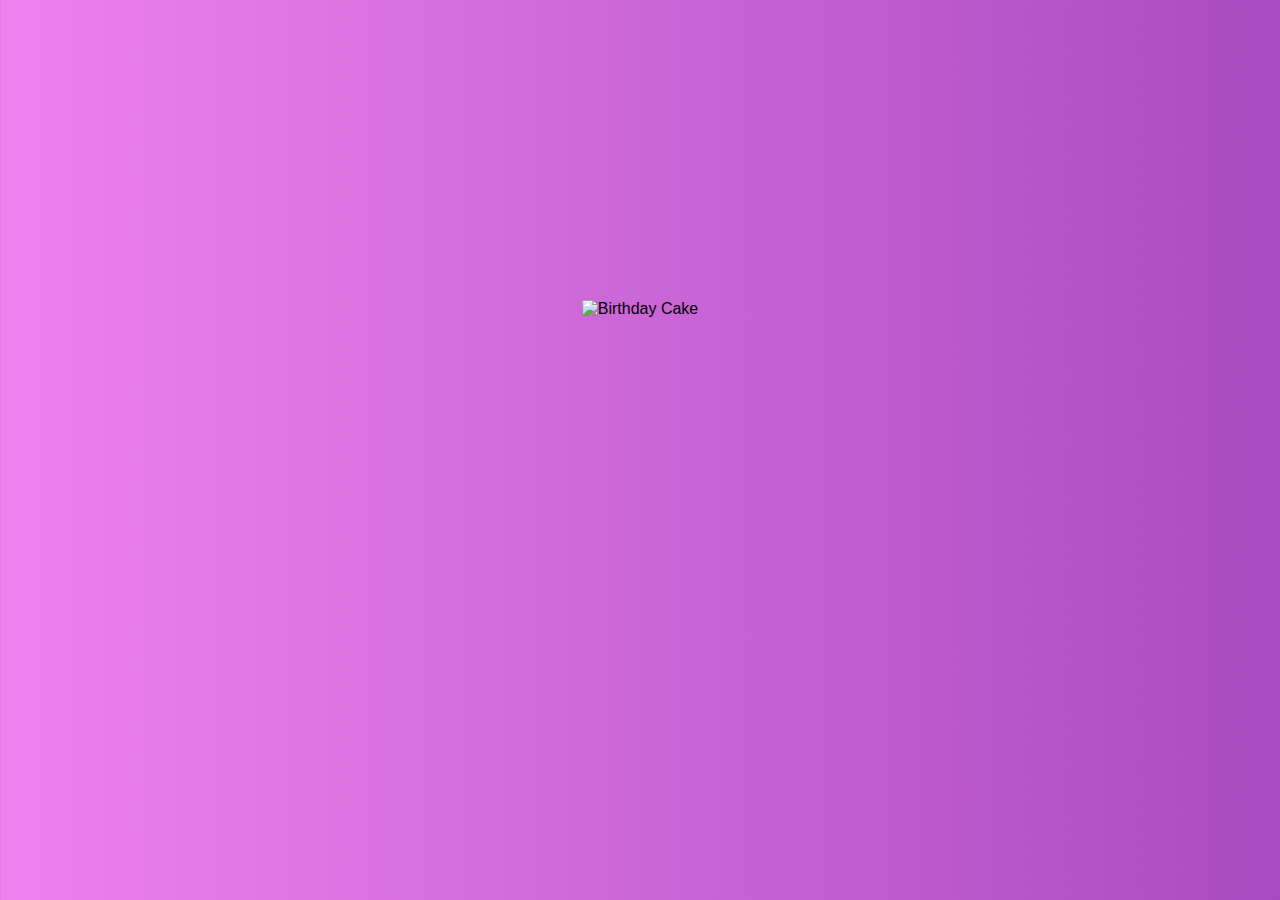
==== birthday.html @ 50de6c6e "Basic HTML done" ====
<!DOCTYPE html>
<html lang="en">

<head>
    <meta charset="UTF-8">
    <meta name="viewport" content="width=device-width, initial-scale=1.0">
    <title>Happy Birthday!</title>
    <style>
        body {
            font-family: Arial, sans-serif;
            margin: 0;
            padding: 0;
            background: linear-gradient(90deg, violet, indigo, blue, green, yellow, orange, red);
            background-size: 1400% 100%;
            animation: rainbowWave 5s ease infinite;
        }

        @keyframes rainbowWave {
            0% {
                background-position: 0% 50%;
            }
            100% {
                background-position: 100% 50%;
            }
        }

        .container:hover {
            cursor: pointer;
            animation: glitter 1s infinite;
        }

        @keyframes glitter {
            0% { filter: hue-rotate(0deg); }
            100% { filter: hue-rotate(360deg); }
        }

        .glitter {
            position: absolute;
            width: 10px;
            height: 10px;
            background-color: #5111e7;
            border-radius: 50%;
            pointer-events: none;
            animation: sparkle 1s ease-out forwards;
        }

        @keyframes sparkle {
            0% { transform: scale(1); opacity: 1; }
            100% { transform: scale(0.1); opacity: 0; }
        }

        .container {
            text-align: center;
            margin-top: 300px;
        }

        #cake {
            width: 150px;
            transition: transform 2s, left 2s, top 2s;
            animation: dance 2s infinite alternate;
        }

        #cake:hover {
            transform: scale(1.3);
        }

        @keyframes dance {
            0% { transform: rotate(-10deg); }
            100% { transform: rotate(10deg); }
        }

        #message {
            display: none;
            color: #ff0e0e;
            font-size: 80px;
            font-weight: bold;
            margin-top: 200px;
        }

        #cake:hover+#message {
            display: block;
        }
    </style>
</head>

<script>
    document.addEventListener("mousemove", function (event) {
    let glitter = document.createElement("div");
    glitter.className = "glitter";
    glitter.style.left = event.clientX + "px";
    glitter.style.top = event.clientY + "px";
    document.body.appendChild(glitter);

    setTimeout(function () {
        glitter.remove();
        }, 1000);
    });
</script>


<body>
    <div class="container">
        <img id="cake" src="https://emojicdn.elk.sh/🎂" alt="Birthday Cake">
        <div id="message">Happy Birthday!</div>
    </div>
</body>

</html>
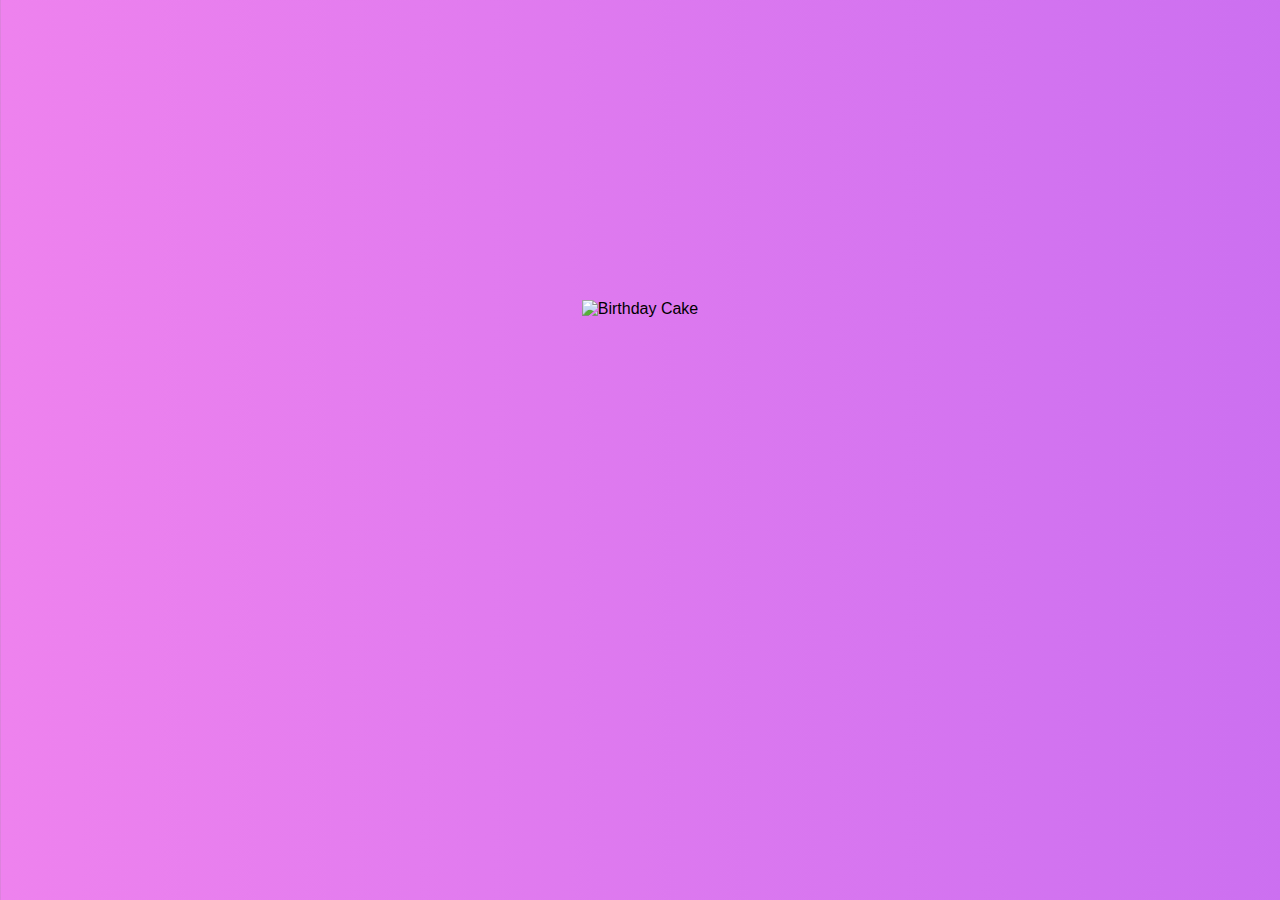
==== commit 6bbe92bf: "Rotate Cake and Pulse" ====
--- a/birthday.html
+++ b/birthday.html
@@ -5,82 +5,7 @@
     <meta charset="UTF-8">
     <meta name="viewport" content="width=device-width, initial-scale=1.0">
     <title>Happy Birthday!</title>
-    <style>
-        body {
-            font-family: Arial, sans-serif;
-            margin: 0;
-            padding: 0;
-            background: linear-gradient(90deg, violet, indigo, blue, green, yellow, orange, red);
-            background-size: 1400% 100%;
-            animation: rainbowWave 5s ease infinite;
-        }
-
-        @keyframes rainbowWave {
-            0% {
-                background-position: 0% 50%;
-            }
-            100% {
-                background-position: 100% 50%;
-            }
-        }
-
-        .container:hover {
-            cursor: pointer;
-            animation: glitter 1s infinite;
-        }
-
-        @keyframes glitter {
-            0% { filter: hue-rotate(0deg); }
-            100% { filter: hue-rotate(360deg); }
-        }
-
-        .glitter {
-            position: absolute;
-            width: 10px;
-            height: 10px;
-            background-color: #5111e7;
-            border-radius: 50%;
-            pointer-events: none;
-            animation: sparkle 1s ease-out forwards;
-        }
-
-        @keyframes sparkle {
-            0% { transform: scale(1); opacity: 1; }
-            100% { transform: scale(0.1); opacity: 0; }
-        }
-
-        .container {
-            text-align: center;
-            margin-top: 300px;
-        }
-
-        #cake {
-            width: 150px;
-            transition: transform 2s, left 2s, top 2s;
-            animation: dance 2s infinite alternate;
-        }
-
-        #cake:hover {
-            transform: scale(1.3);
-        }
-
-        @keyframes dance {
-            0% { transform: rotate(-10deg); }
-            100% { transform: rotate(10deg); }
-        }
-
-        #message {
-            display: none;
-            color: #ff0e0e;
-            font-size: 80px;
-            font-weight: bold;
-            margin-top: 200px;
-        }
-
-        #cake:hover+#message {
-            display: block;
-        }
-    </style>
+    <link rel="stylesheet" type="text/css" href="birthday.css"/>
 </head>
 
 <script>
@@ -88,12 +13,12 @@
     let glitter = document.createElement("div");
     glitter.className = "glitter";
     glitter.style.left = event.clientX + "px";
-    glitter.style.top = event.clientY + "px";
-    document.body.appendChild(glitter);
+    glitter.style.top = event.clientY + 'px';
+    document.body.appendChild(glitter); 
 
     setTimeout(function () {
         glitter.remove();
-        }, 1000);
+        }, 5000);
     });
 </script>
 
--- a/birthday.css
+++ b/birthday.css
@@ -0,0 +1,98 @@
+        body {
+            font-family: Arial, sans-serif;
+            margin: 0;
+            padding: 0;
+            background: linear-gradient(90deg, violet, blue, green);
+            background-size: 1400% 100%;
+            animation: blueWave 20s ease infinite;
+        }
+
+
+        @keyframes blueWave {
+            0% {
+                background-position: 0% 50%;
+            }
+
+            100% {
+                background-position: 100% 50%;
+            }
+        }
+
+
+        .container:hover {
+            cursor: pointer;
+            animation: glitter 1s infinite;
+        }
+
+        @keyframes glitter {
+            0% {
+                filter: hue-rotate(0deg);
+            }
+
+            100% {
+                filter: hue-rotate(360deg);
+            }
+        }
+
+        .glitter {
+            position: absolute;
+            width: 10px;
+            height: 10px;
+            background-color: white;
+            border-radius: 50%;
+            pointer-events: none;
+            animation: sparkle 1s ease-out forwards;
+        }
+
+        @keyframes sparkle {
+            0% {
+                transform: scale(1);
+                opacity: 1;
+            }
+
+            100% {
+                transform: scale(0.1);
+                opacity: 0;
+            }
+        }
+
+        .container {
+            text-align: center;
+            margin-top: 300px;
+        }
+
+        #cake {
+            width: 150px;
+            transition: transform 1s, left 2s, top 2s;
+            animation: dance 2s infinite alternate;
+        }
+
+        #cake:hover {
+            transform: scale(1.5);
+        }
+
+        @keyframes dance {
+            0% {
+                transform: rotate(-10deg);
+            }
+
+            50% {
+                transform: scale(1.5);
+            }
+
+            100% {
+                transform: rotate(10deg);
+            }
+        }
+
+        #message {
+            display: none;
+            color: #ff0e0e;
+            font-size: 80px;
+            font-weight: bold;
+            margin-top: 200px;
+        }
+
+        #cake:hover+#message {
+            display: block;
+        }